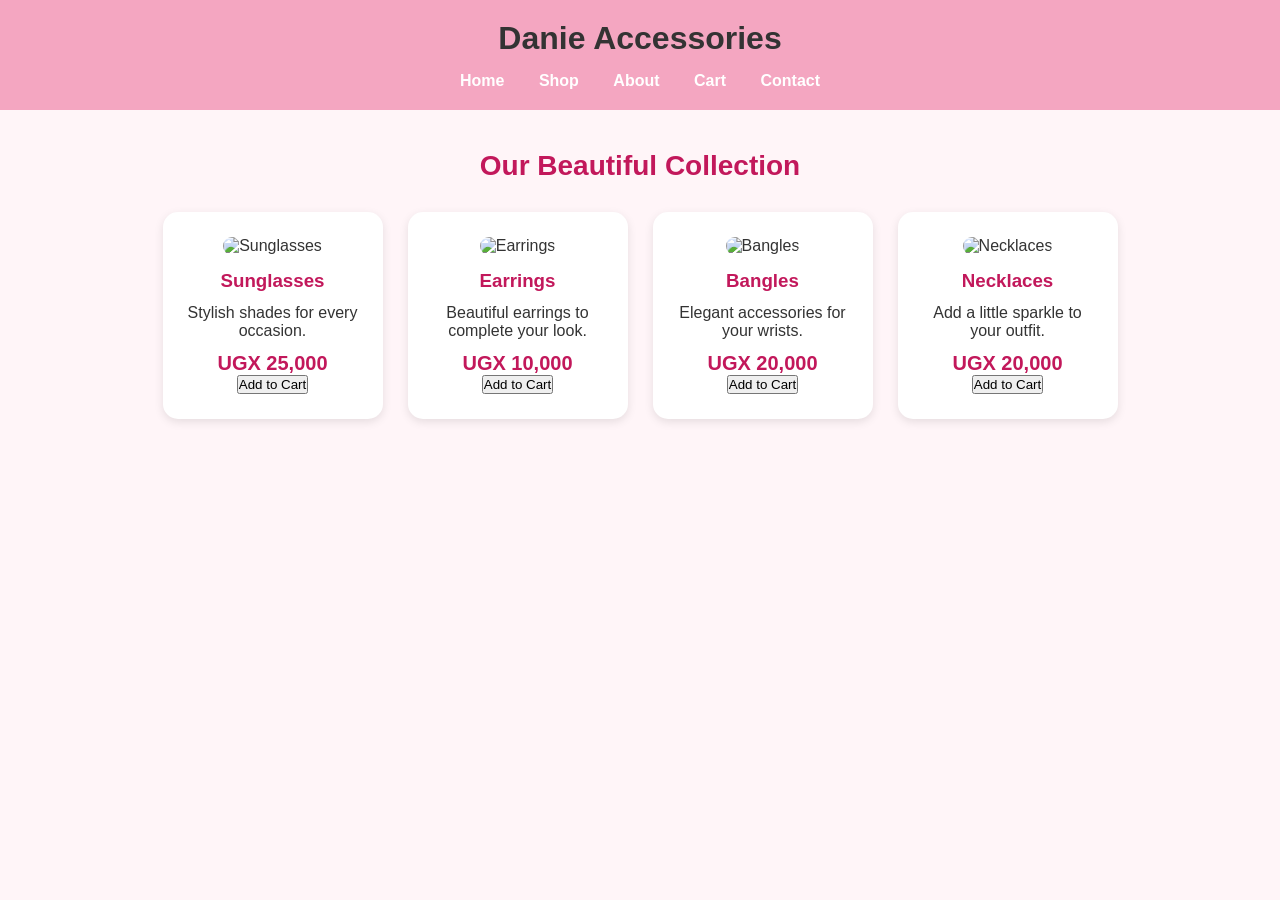
==== shop.html @ 4526c6f7 "Add files via upload" ====
<!DOCTYPE html>
<html lang="en">
<head>
    <meta charset="UTF-8">
    <meta name="viewport" content="width=device-width, initial-scale=1.0">
    <title>Shop | Danie Accessories</title>
    <link rel="stylesheet" href="css/style.css">
</head>
<body>

    <header>
        <h1>Danie Accessories</h1>
        <nav>
            <a href="index.html">Home</a>
            <a href="shop.html">Shop</a>
            <a href="about.html">About</a>
            <a href="cart.html">Cart</a>
            <a href="contact.html">Contact</a>
        </nav>
    </header>

    <section class="products">
    <h2>Our Beautiful Collection</h2>

    <div class="product-container">

        <div class="product-card">
            <img src="PICTURES HTML/glasses.jpeg" alt="Sunglasses">
            <h3>Sunglasses</h3>
            <p>Stylish shades for every occasion.</p>
            <p class="price">UGX 25,000</p>
            <button onclick="addToCart('Sunglasses', 25000)">Add to Cart</button>
        </div>

        <div class="product-card">
            <img src="PICTURES HTML/earrings.jpeg" alt="Earrings">
            <h3>Earrings</h3>
            <p>Beautiful earrings to complete your look.</p>
            <p class="price">UGX 10,000</p>
            <button onclick="addToCart('Earrings', 10000)">Add to Cart</button>
        </div>

        <div class="product-card">
            <img src="PICTURES HTML/bangles.jpeg" alt="Bangles">
            <h3>Bangles</h3>
            <p>Elegant accessories for your wrists.</p>
            <p class="price">UGX 20,000</p>
            <button onclick="addToCart('Bangles', 20000)">Add to Cart</button>
        </div>

        <div class="product-card">
            <img src="PICTURES HTML/necklaces.jpeg" alt="Necklaces">
            <h3>Necklaces</h3>
            <p>Add a little sparkle to your outfit.</p>
            <p class="price">UGX 20,000</p>
            <button onclick="addToCart('Necklaces', 20000)">Add to Cart</button>
        </div>

    </div>
</section>

<script src="js/script.js"></script>

</body>
</html>
---- css/style.css ----
* {
    margin: 0;
    padding: 0;
    box-sizing: border-box;
}

body {
    font-family: Arial, sans-serif;
    background-color: #fff5f8;
    color: #333;
}
header {
    background-color: #f4a6c1;
    padding: 20px;
    text-align: center;
}

nav {
    margin-top: 15px;
}

nav a {
    text-decoration: none;
    color: white;
    margin: 15px;
    font-weight: bold;
}

nav a:hover {
    color: #7a2848;
}
.hero {
    text-align: center;
    padding: 40px 20px;
}

.hero h2 {
    color: #c2185b;
    font-size: 32px;
    margin-bottom: 15px;
}

.hero p {
    font-size: 18px;
    margin-bottom: 20px;
}

.shop-btn {
    display: inline-block;
    background-color: #c2185b;
    color: white;
    padding: 12px 25px;
    text-decoration: none;
    border-radius: 25px;
    margin-bottom: 25px;
}

.hero img {
    display: block;
    width: 80%;
    max-width: 600px;
    height: auto;
    margin: 25px auto;
    border-radius: 15px;
}
.products {
    text-align: center;
    padding: 40px 20px;
}

.products h2 {
    color: #c2185b;
    margin-bottom: 30px;
    font-size: 28px;
}

.product-container {
    display: flex;
    justify-content: center;
    flex-wrap: wrap;
    gap: 25px;
}

.product-card {
    background-color: white;
    width: 220px;
    padding: 25px;
    border-radius: 15px;
    box-shadow: 0 3px 10px rgba(0,0,0,0.1);
}

.product-card h3 {
    color: #c2185b;
    margin-bottom: 12px;
}
.product-card img {
    width: 100%;
    height: 180px;
    object-fit: cover;
    border-radius: 12px;
    margin-bottom: 15px;
}
.price {
    color: #c2185b;
    font-size: 20px;
    font-weight: bold;
    margin-top: 12px;
}
.cart-item {
    background-color: white;
    padding: 15px;
    margin: 15px auto;
    width: 80%;
    border-radius: 12px;
    display: flex;
    justify-content: space-between;
    align-items: center;
}

.cart-item button {
    background-color: #c2185b;
    color: white;
    border: none;
    padding: 8px 15px;
    border-radius: 20px;
    cursor: pointer;
}
.about {
    text-align: center;
    padding: 50px 25px;
    max-width: 900px;
    margin: auto;
}

.about h2 {
    color: #c2185b;
    font-size: 30px;
    margin-bottom: 25px;
}

.about p {
    font-size: 17px;
    line-height: 1.8;
    margin-bottom: 20px;
}

.about h3 {
    color: #c2185b;
    margin-top: 30px;
    margin-bottom: 15px;
    font-size: 23px;
}
.contact {
    text-align: center;
    padding: 40px 20px;
}

.contact h2 {
    color: #c2185b;
    font-size: 30px;
    margin-bottom: 15px;
}

.contact form {
    background-color: white;
    max-width: 500px;
    margin: 30px auto;
    padding: 30px;
    border-radius: 15px;
    box-shadow: 0 3px 10px rgba(0,0,0,0.1);
}

.contact label {
    display: block;
    text-align: left;
    margin: 15px 0 8px;
    color: #c2185b;
    font-weight: bold;
}

.contact input,
.contact textarea {
    width: 100%;
    padding: 12px;
    border: 1px solid #f4a6c1;
    border-radius: 8px;
    font-size: 15px;
}

.contact textarea {
    height: 120px;
    resize: vertical;
}

.contact button {
    background-color: #c2185b;
    color: white;
    border: none;
    padding: 12px 25px;
    border-radius: 25px;
    margin-top: 20px;
    cursor: pointer;
}
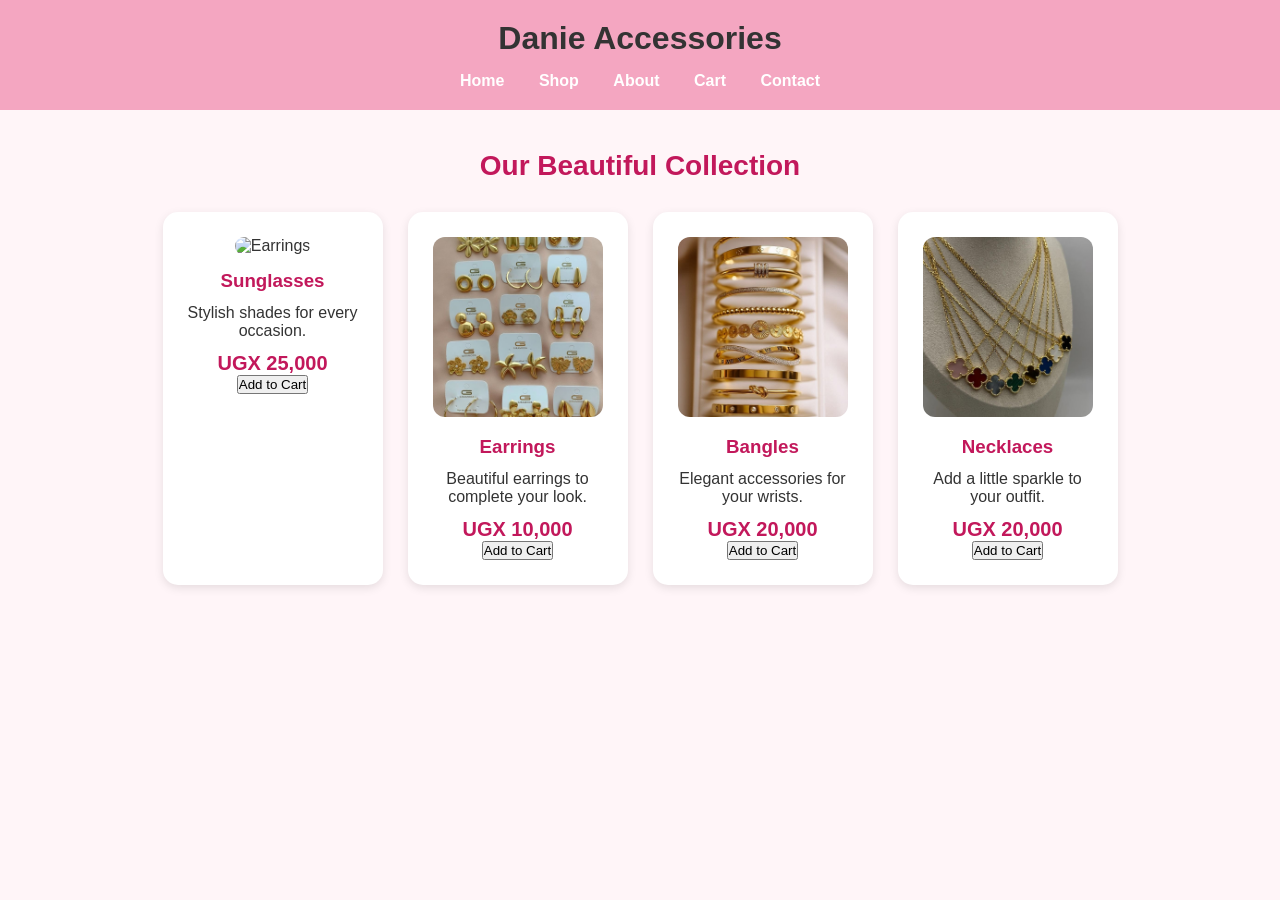
==== commit 0341043f: "Fix image paths in shop.html" ====
--- a/shop.html
+++ b/shop.html
@@ -25,7 +25,7 @@
     <div class="product-container">
 
         <div class="product-card">
-            <img src="PICTURES HTML/glasses.jpeg" alt="Sunglasses">
+            <img src="sunglasses.jpeg" alt="Earrings">
             <h3>Sunglasses</h3>
             <p>Stylish shades for every occasion.</p>
             <p class="price">UGX 25,000</p>
@@ -33,7 +33,7 @@
         </div>
 
         <div class="product-card">
-            <img src="PICTURES HTML/earrings.jpeg" alt="Earrings">
+            <img src="earrings.jpeg" alt="Earrings">
             <h3>Earrings</h3>
             <p>Beautiful earrings to complete your look.</p>
             <p class="price">UGX 10,000</p>
@@ -41,7 +41,7 @@
         </div>
 
         <div class="product-card">
-            <img src="PICTURES HTML/bangles.jpeg" alt="Bangles">
+            <img src="bangles.jpeg" alt="Bangles">
             <h3>Bangles</h3>
             <p>Elegant accessories for your wrists.</p>
             <p class="price">UGX 20,000</p>
@@ -49,7 +49,7 @@
         </div>
 
         <div class="product-card">
-            <img src="PICTURES HTML/necklaces.jpeg" alt="Necklaces">
+            <img src="necklaces.jpeg" alt="Necklaces">
             <h3>Necklaces</h3>
             <p>Add a little sparkle to your outfit.</p>
             <p class="price">UGX 20,000</p>
@@ -62,4 +62,4 @@
 <script src="js/script.js"></script>
 
 </body>
-</html>+</html>
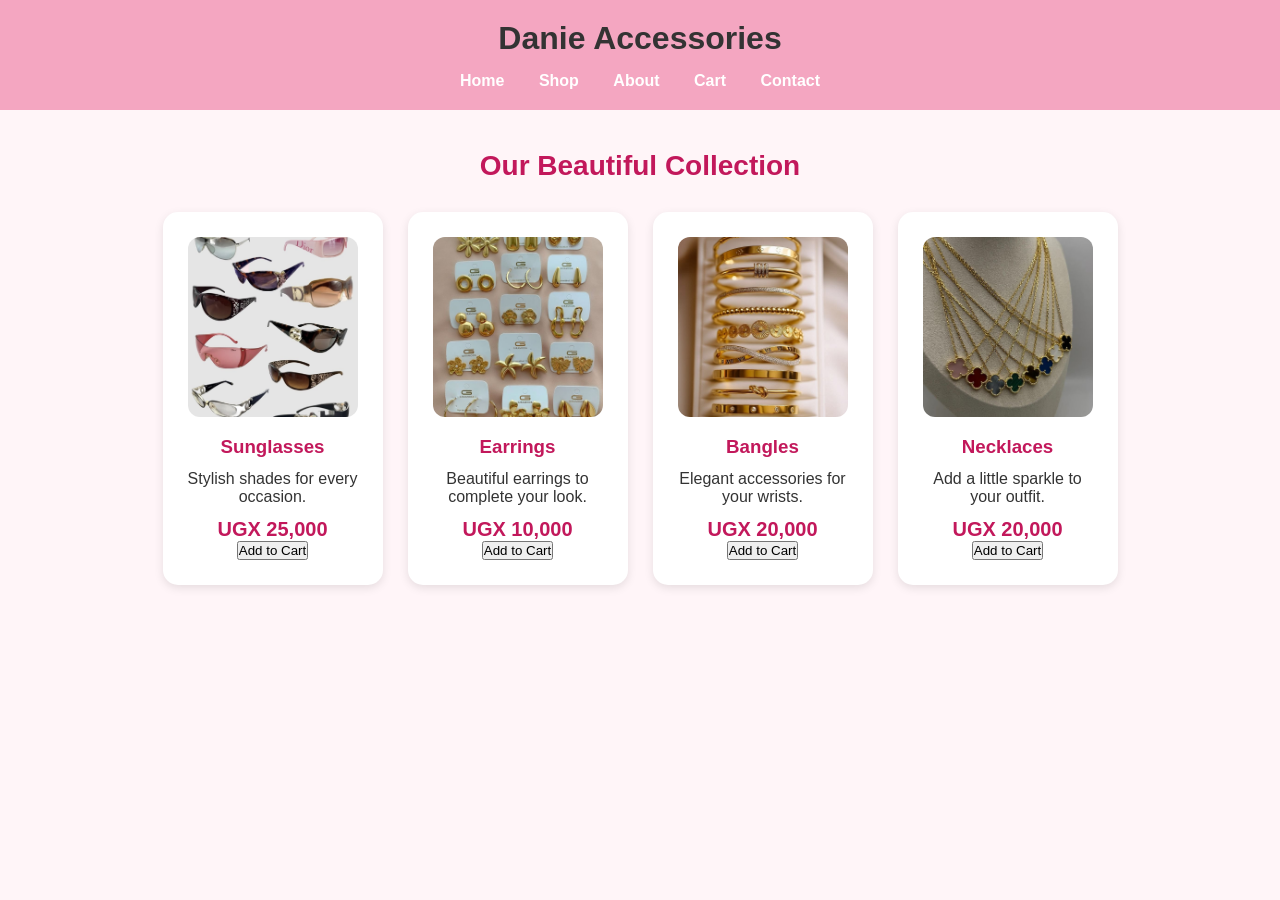
==== commit 6ace4ce7: "Fix product image source for sunglasses" ====
--- a/shop.html
+++ b/shop.html
@@ -25,7 +25,7 @@
     <div class="product-container">
 
         <div class="product-card">
-            <img src="sunglasses.jpeg" alt="Earrings">
+            <img src="glasses.jpeg" alt="Sunglasses">
             <h3>Sunglasses</h3>
             <p>Stylish shades for every occasion.</p>
             <p class="price">UGX 25,000</p>
